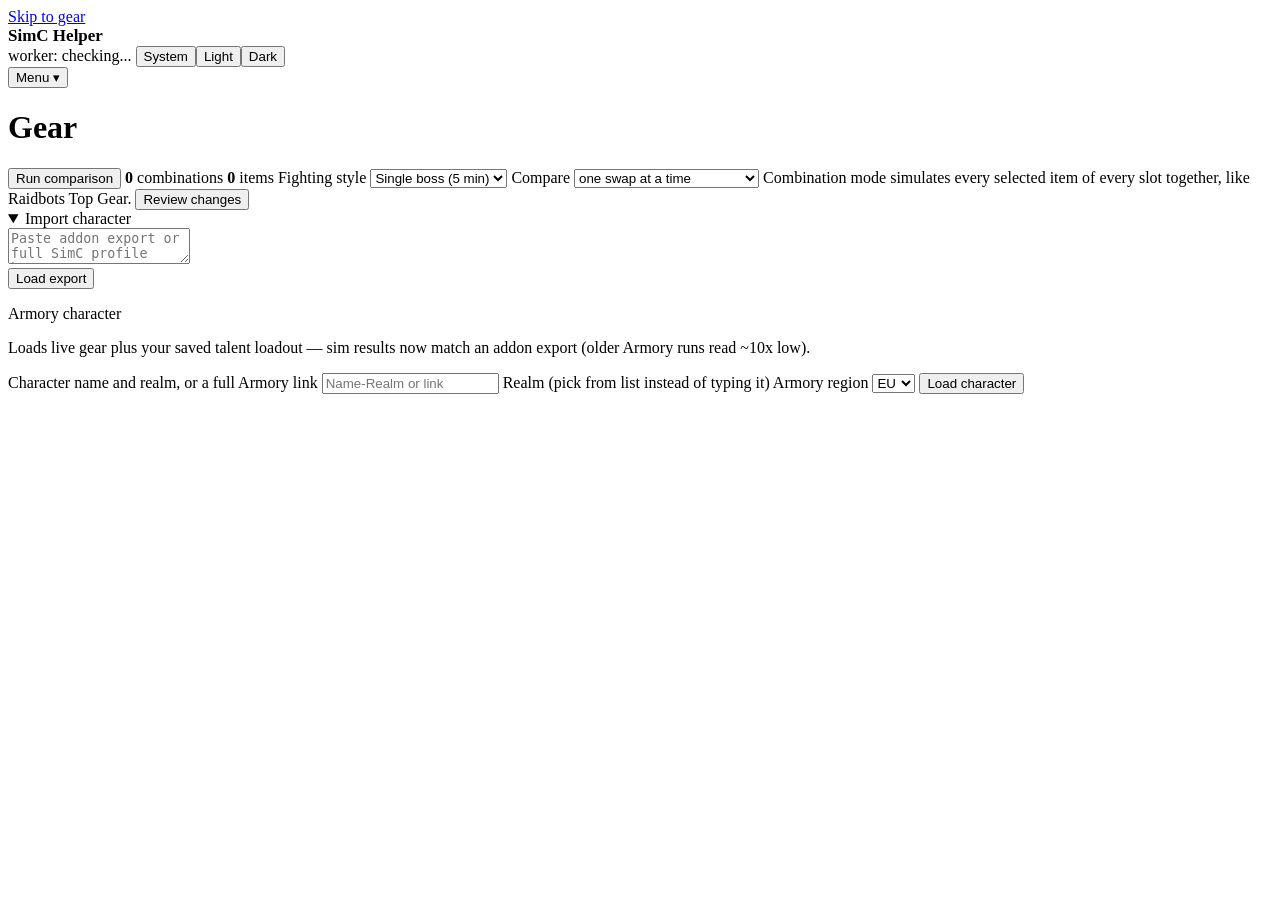
==== src/web/static/app.html @ f2b9ddd7 "Merge pull request #94 from hamidr144/feature/t_e296e5c8-armory-talent-encoding t_e296e5c8: encode A" ====
<!DOCTYPE html>
<html lang="en" data-pal="dark">
<head>
  <meta charset="utf-8">
  <meta name="viewport" content="width=device-width, initial-scale=1, viewport-fit=cover">
  <title>SimulationCraft Helper GUI</title>
  <link rel="icon" href="data:image/svg+xml,%3Csvg xmlns='http://www.w3.org/2000/svg' viewBox='0 0 32 32'%3E%3Crect width='32' height='32' rx='7' fill='%23191a1b'/%3E%3Cpath d='M16 6.5l8 4.6v9.8l-8 4.6-8-4.6v-9.8z' fill='none' stroke='%237170ff' stroke-width='2' stroke-linejoin='round'/%3E%3Ccircle cx='16' cy='16' r='3.2' fill='%237170ff'/%3E%3C/svg%3E">
  <script>
  /* RED-3 theme pre-paint (contract §2, verbatim semantics from v11):
     stored explicit choice wins; else OS prefers-color-scheme. System = nothing stored. */
  (function(){var s=null;try{s=localStorage.getItem('simc-theme')}catch(e){}
  window.__pref=s||'system';
  document.documentElement.dataset.pal=window.__pref==='system'
    ?(matchMedia('(prefers-color-scheme: dark)').matches?'dark':'light'):window.__pref;})();
  </script>
  <link rel="stylesheet" href="static/css/tokens.css?v=red3-5">
  <link rel="stylesheet" href="static/css/setup.css?v=red3-19">
  <link rel="stylesheet" href="static/css/run.css?v=red3-6">
</head>
<body>
<a class="skip skip-link" href="#gear-grid">Skip to gear</a>
<script>const whTooltips = {colorLinks: true, iconizeLinks: false, renameLinks: false};</script>
<script src="api/wowhead-tooltips.js?v=red3-2"></script>

<header class="top"><div class="topin">
  <b style="font-size:17px">SimC Helper</b>
  <span id="season-chip" class="season-chip" title="Loading season..."></span>
  <div id="char-chip"></div>
  <span style="margin-left:auto"></span>
  <span id="worker-status" class="status-chip status-unknown" role="status">worker: checking...</span>
  <span class="pal">
    <span class="seg" role="radiogroup" aria-label="Theme">
      <button type="button" role="radio" data-th="system" aria-checked="false">System</button><button
      type="button" role="radio" data-th="light" aria-checked="false">Light</button><button
      type="button" role="radio" data-th="dark" aria-checked="false">Dark</button>
    </span>
  </span>
  <!-- t_d671cd7c directive 6: the footer nav links became a standard
       top-right profile dropdown (replaces 'Run history'/'My runs' footer
       links; hrefs unchanged). 'Sign out' rides the existing GET /logout
       surface; no account-management route exists, so none is invented. -->
  <div class="profile-menu">
    <button id="btn-profile-menu" class="profile-menu-btn" type="button"
      aria-haspopup="true" aria-expanded="false" aria-controls="profile-menu-panel">Menu ▾</button>
    <div id="profile-menu-panel" class="profile-menu-panel" hidden>
      <a href="history">Run history</a>
      <a href="./">My runs</a>
      <a href="logout">Sign out</a>
    </div>
  </div>
</div></header>

<nav class="qj" aria-label="Jump to slot"><div class="qjin" id="qj"></div></nav>

<main>
  <div class="phead"><h1>Gear</h1></div>

  <!-- t_d671cd7c directive 5: run options moved to the top of the page (under
       the header, above the gear grid). The element itself moved; all ids,
       wiring and the renderWorkflow behavior are untouched. -->
  <div class="runbar runbar-top">
    <div class="in">
      <button id="btn-run" class="runbtn">Run comparison</button>
      <!-- t_37e0320e: the run panel is a page now, so this is a plain link
           to the run surface, revealed by setup.js while a run is active. -->
      <a id="btn-open-run" class="btn-ghost" hidden href="results">View run</a>
      <span class="est"><b class="num" id="combo-count">0</b> <span id="combo-word">combinations</span><span id="work-estimate" class="est" role="status"></span></span>
      <span class="bud num"><b id="selected-item-count">0</b> <span id="item-word">items</span></span>
      <label class="sr-only" for="fight-style">Fighting style</label>
      <select id="fight-style" class="fight-style-select" title="How the fight is simulated">
        <option value="single_boss" selected>Single boss (5 min)</option>
        <option value="dungeon_slice">Dungeon slice</option>
      </select>
      <label class="sr-only" for="compare-mode">Compare</label>
      <!-- TG3-D §3.2 (leader ruling Q2): helper lives in the title attr;
           selection state, counts and cost stay ink-visible in the runbar. -->
      <select id="compare-mode" aria-describedby="compare-mode-help" class="fight-style-select" title="Which gear changes are simulated. Combination mode simulates every selected item of every slot together, like Raidbots Top Gear.">
        <option value="single_swap" selected>one swap at a time</option>
        <option value="combinations">all combinations (Top Gear)</option>
      </select>
      <span id="compare-mode-help" class="sr-only">Combination mode simulates every selected item of every slot together, like Raidbots Top Gear.</span>
      <span class="popover-host">
        <button id="btn-review" class="btn-ghost">Review changes</button>
        <div id="review-popover" class="popover" role="dialog" aria-label="Current gear changes" hidden></div>
      </span>
      <div id="workflow-status" class="workflow-status" role="status" aria-live="polite"></div>
    </div>
  </div>

  <details class="card import" id="import-details" open>
    <summary>Import character</summary>
    <div class="cardbody">
      <textarea id="addon-input" placeholder="Paste addon export or full SimC profile here" aria-label="Addon export text"></textarea>
      <div class="run-actions">
        <button id="btn-parse-addon" class="btn">Load export</button>
        <!-- t_d671cd7c addendum 3: visible only in the collapsed post-import
             state (paste.js collapse/reset toggles it; hidden at rest in
             markup); label renamed to the plain one-word form per the
             clear-names rule. -->
        <button id="btn-new-export" class="btn-ghost" hidden>Start over</button>
        <span class="char-count" id="addon-char-count"></span>
      </div>
      <div id="parse-error" class="error-panel" role="alert" hidden></div>
      <div id="parse-warning" class="warning-panel" role="status" aria-live="polite" hidden></div>
    </div>
  </details>

  <!-- t_d671cd7c addendum 4: the Armory form sits above the gear grid as its
       own band (paste.js hides #armory-import while a character is loaded
       and restores it on Start over). -->
  <div class="armory-import-band" id="armory-import">
    <p class="armory-divider">Armory character</p>
    <!-- t_e296e5c8: fidelity expectation — armory loads now carry talents= -->
    <p class="armory-divider">Loads live gear plus your saved talent loadout — sim results now match an addon export (older Armory runs read ~10x low).</p>
    <div class="armory-controls">
      <div class="armory-field">
        <label class="sr-only" for="armory-input">Character name and realm, or a full Armory link</label>
        <input id="armory-input" class="armory-input" type="text" autocomplete="off" spellcheck="false"
          placeholder="Name-Realm or link">
        <label class="sr-only" for="armory-realm">Realm (pick from list instead of typing it)</label>
        <select id="armory-realm" class="armory-realm-select" title="Realm" disabled hidden>
          <option value="" selected>Select realm…</option>
        </select>
        <label class="sr-only" for="armory-region">Armory region</label>
        <select id="armory-region" class="armory-region-select" title="Armory region">
          <option value="eu" selected>EU</option>
          <option value="us">US</option>
          <option value="kr">KR</option>
          <option value="tw">TW</option>
        </select>
        <button id="btn-armory-load" class="btn">Load character</button>
      </div>
    </div>
  </div>

  <section class="workflow-step" id="gear-step" hidden>
    <div id="gear-grid"></div>
  </section>

  <!-- t_76a0ceb9 directive 5: the enhancements trio and the log area are
       hidden until a character import lands (renderWorkflow reveals them). -->
  <section class="card workflow-step" id="enh-card" hidden>
    <div class="cardbody">
      <input type="search" id="enh-search" class="enh-search" placeholder="Search…" aria-label="Search enhancements">
      <div id="enhancement-options" class="enh-trio">
        <details class="enh-section" data-enh-group="Gems" open><summary>Gems</summary><div class="enh-body"></div></details>
        <details class="enh-section" data-enh-group="Enchantments" open><summary>Enchantments</summary><div class="enh-body"></div></details>
        <details class="enh-section" data-enh-group="Augurnium" open><summary>Augurnium</summary><div class="enh-body"></div></details>
      </div>
    </div>
  </section>

  <!-- t_37e0320e: the log/run panel left the gear page entirely — its hosts
       (#run-progress, #runview-log, #simulation-log, #run-result, …) moved to
       the results page, which is the dedicated run surface. No overlay is
       reachable from setup; gear editing stays free while a run continues. -->

  <!-- t_d671cd7c directive 6: nav links live in the header profile dropdown
       now; the footer keeps the non-button metadata only. -->
  <div class="footmeta">
    <span id="app-version"></span>
    <span id="draft-note" role="status"></span>
  </div>
</main>

<script type="module" src="static/js/pages/setup.js?v=red3-8"></script>
<noscript>
  <p class="noscript-warning">This application requires JavaScript to function.</p>
</noscript>
</body>
</html>
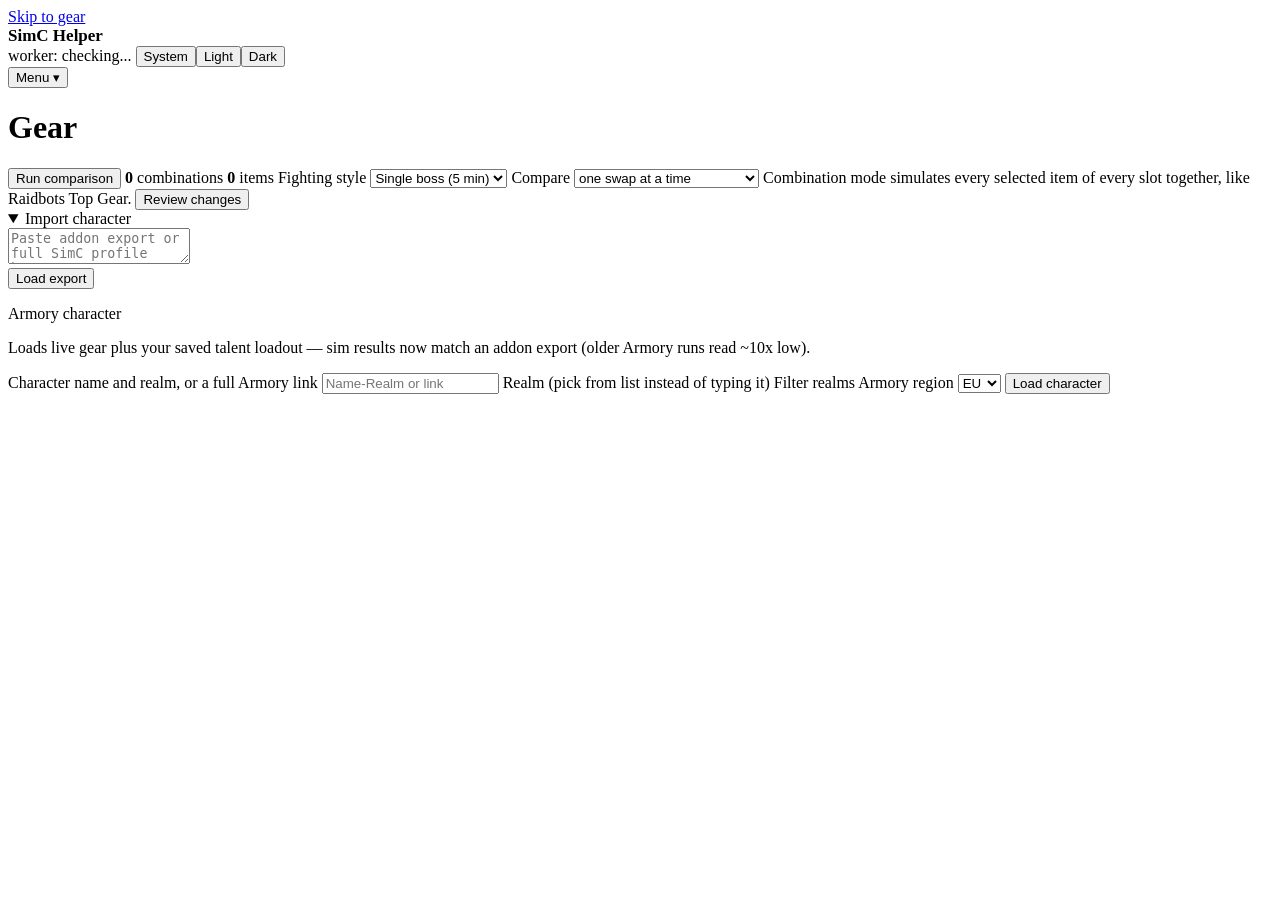
==== commit 7bb009ab: "feat(web): rank-3 realm dropdown type-to-filter The Armory realm select ships ~513 optgroup options " ====
--- a/src/web/static/app.html
+++ b/src/web/static/app.html
@@ -13,8 +13,8 @@
   document.documentElement.dataset.pal=window.__pref==='system'
     ?(matchMedia('(prefers-color-scheme: dark)').matches?'dark':'light'):window.__pref;})();
   </script>
-  <link rel="stylesheet" href="static/css/tokens.css?v=red3-5">
-  <link rel="stylesheet" href="static/css/setup.css?v=red3-19">
+  <link rel="stylesheet" href="static/css/tokens.css?v=red3-6">
+  <link rel="stylesheet" href="static/css/setup.css?v=red3-22">
   <link rel="stylesheet" href="static/css/run.css?v=red3-6">
 </head>
 <body>
@@ -27,7 +27,7 @@
   <span id="season-chip" class="season-chip" title="Loading season..."></span>
   <div id="char-chip"></div>
   <span style="margin-left:auto"></span>
-  <span id="worker-status" class="status-chip status-unknown" role="status">worker: checking...</span>
+  <span id="worker-status" class="status-chip status-unknown" role="status"><span id="worker-status-text">worker: checking...</span></span>
   <span class="pal">
     <span class="seg" role="radiogroup" aria-label="Theme">
       <button type="button" role="radio" data-th="system" aria-checked="false">System</button><button
@@ -121,6 +121,9 @@
         <select id="armory-realm" class="armory-realm-select" title="Realm" disabled hidden>
           <option value="" selected>Select realm…</option>
         </select>
+        <label class="sr-only" for="realm-filter">Filter realms</label>
+        <input id="realm-filter" class="history-filter realm-filter" type="search"
+          placeholder="Filter realms…" autocomplete="off" hidden>
         <label class="sr-only" for="armory-region">Armory region</label>
         <select id="armory-region" class="armory-region-select" title="Armory region">
           <option value="eu" selected>EU</option>
@@ -163,7 +166,7 @@
   </div>
 </main>
 
-<script type="module" src="static/js/pages/setup.js?v=red3-8"></script>
+<script type="module" src="static/js/pages/setup.js?v=red3-12"></script>
 <noscript>
   <p class="noscript-warning">This application requires JavaScript to function.</p>
 </noscript>
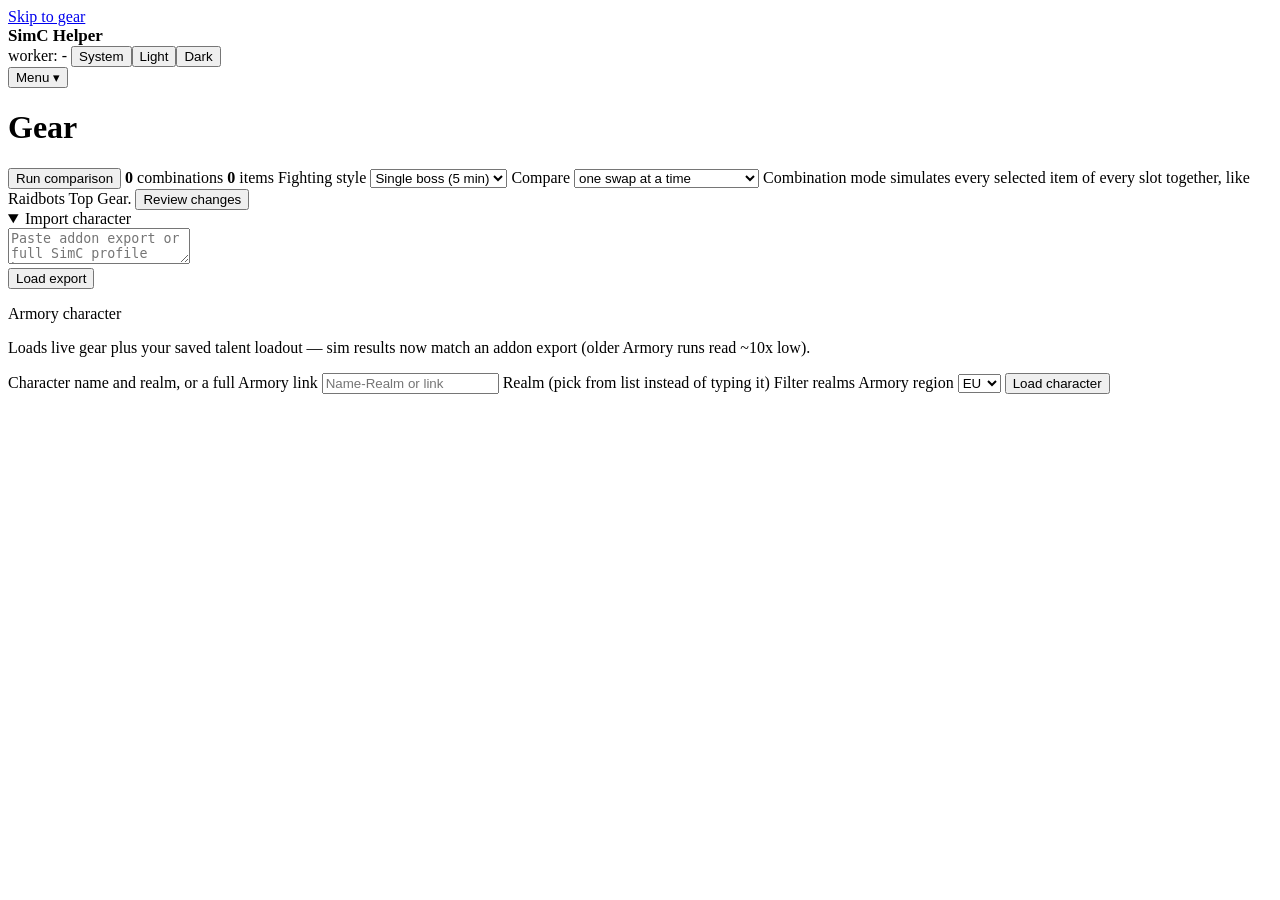
==== commit 339b80c3: "feat(web): rank-4 worker chip never rests at 'checking...' Logged-out visitors saw a frozen 'worker:" ====
--- a/src/web/static/app.html
+++ b/src/web/static/app.html
@@ -27,7 +27,7 @@
   <span id="season-chip" class="season-chip" title="Loading season..."></span>
   <div id="char-chip"></div>
   <span style="margin-left:auto"></span>
-  <span id="worker-status" class="status-chip status-unknown" role="status"><span id="worker-status-text">worker: checking...</span></span>
+  <span id="worker-status" class="status-chip status-unknown" role="status" title="Sign in to see worker status"><span id="worker-status-text">worker: -</span></span>
   <span class="pal">
     <span class="seg" role="radiogroup" aria-label="Theme">
       <button type="button" role="radio" data-th="system" aria-checked="false">System</button><button
@@ -166,7 +166,7 @@
   </div>
 </main>
 
-<script type="module" src="static/js/pages/setup.js?v=red3-12"></script>
+<script type="module" src="static/js/pages/setup.js?v=red3-13"></script>
 <noscript>
   <p class="noscript-warning">This application requires JavaScript to function.</p>
 </noscript>
